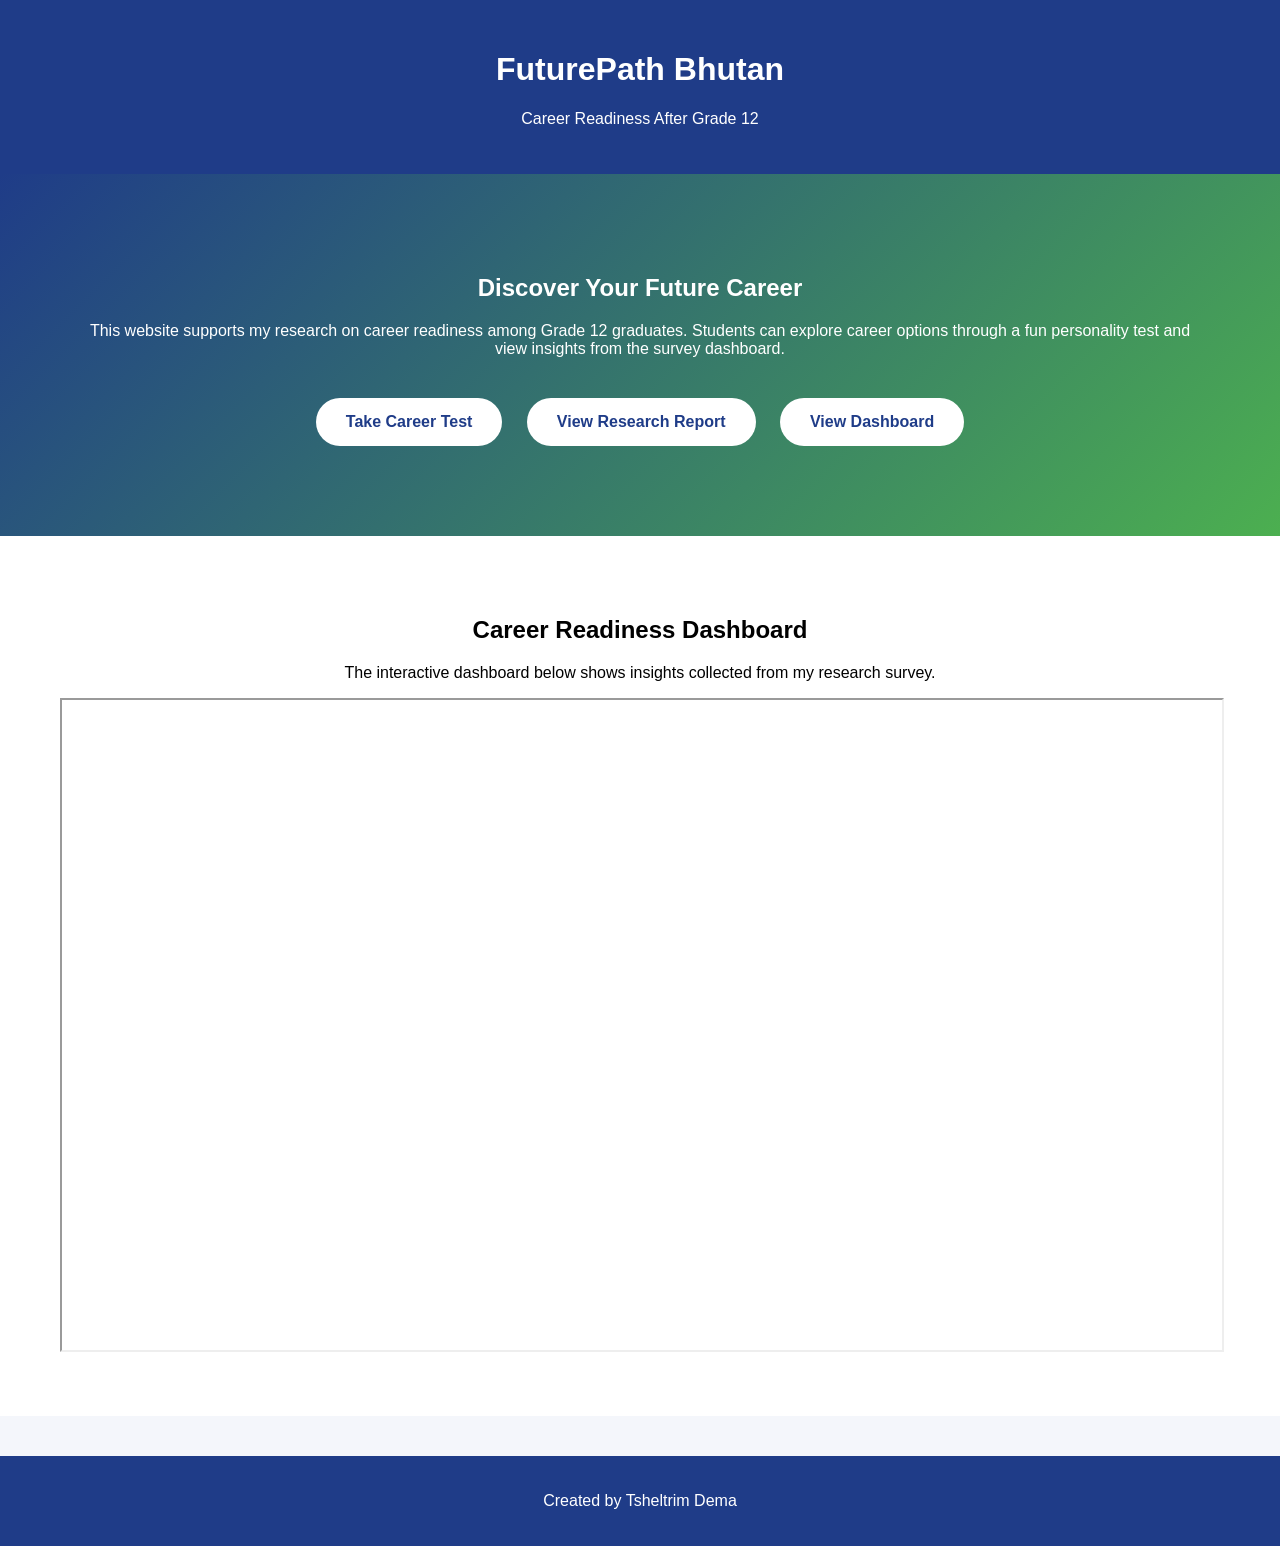
==== index.html @ 3bf5421d "Rename Index.html to index.html" ====
<!DOCTYPE html>
<html>

<head>
<title>FuturePath Bhutan</title>
<link rel="stylesheet" href="style.css">
</head>

<body>

<header>
<h1>FuturePath Bhutan</h1>
<p>Career Readiness After Grade 12</p>
</header>

<section class="hero">

<h2>Discover Your Future Career</h2>

<p>
This website supports my research on career readiness among Grade 12 graduates.
Students can explore career options through a fun personality test and view
insights from the survey dashboard.
</p>

<div class="buttons">

<a href="quiz.html" class="btn">Take Career Test</a>
<a href="report.html" class="btn">View Research Report</a>
<a href="#dashboard" class="btn">View Dashboard</a>

</div>

</section>

<section id="dashboard">

<h2>Career Readiness Dashboard</h2>

<p>
The interactive dashboard below shows insights collected from my research survey.
</p>

<iframe
src="https://public.tableau.com/views/SurvayStoryPoint/Story1?:showVizHome=no&:embed=true"
width="100%"
height="650">
</iframe>

</section>

<footer>
<p>Created by Tsheltrim Dema</p>
</footer>

</body>

</html>
---- style.css ----
body{
font-family:Arial;
margin:0;
text-align:center;
background:#f4f6fb;
}

header{
background:#1f3c88;
color:white;
padding:30px;
}

.hero{
padding:80px;
background:linear-gradient(135deg,#1f3c88,#4CAF50);
color:white;
}

.buttons{
margin-top:30px;
}

.btn{
display:inline-block;
padding:15px 30px;
margin:10px;
background:white;
color:#1f3c88;
border-radius:30px;
text-decoration:none;
font-weight:bold;
}

.btn:hover{
background:#ffd700;
}

button{
padding:12px 20px;
margin:10px;
font-size:16px;
border-radius:8px;
cursor:pointer;
}

#dashboard{
padding:60px;
background:white;
}

footer{
background:#1f3c88;
color:white;
padding:20px;
margin-top:40px;
}
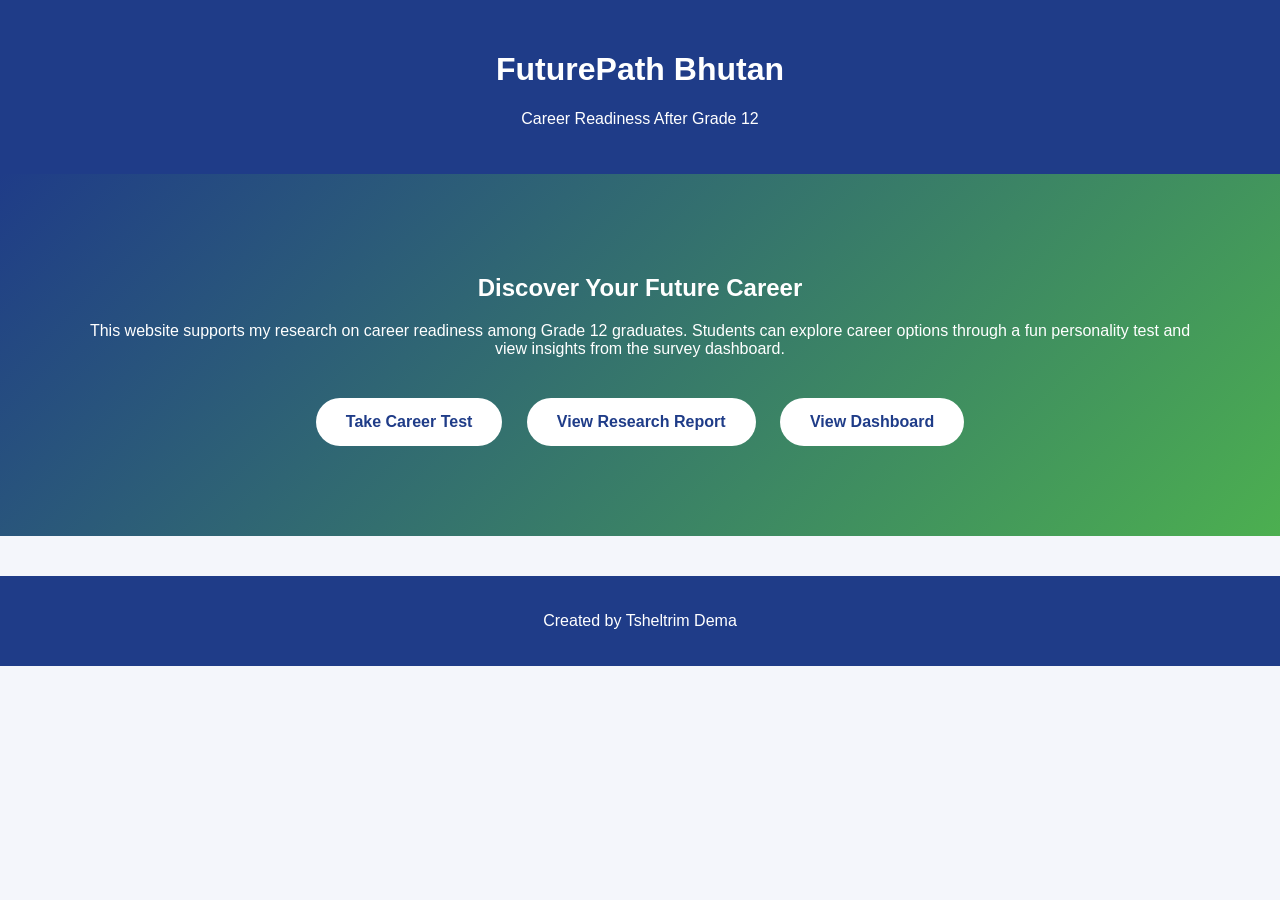
==== commit 13436907: "update" ====
--- a/index.html
+++ b/index.html
@@ -4,6 +4,7 @@
 <head>
 <title>FuturePath Bhutan</title>
 <link rel="stylesheet" href="style.css">
+<meta name="viewport" content="width=device-width, initial-scale=1.0">
 </head>
 
 <body>
@@ -27,13 +28,13 @@
 
 <a href="quiz.html" class="btn">Take Career Test</a>
 <a href="report.html" class="btn">View Research Report</a>
-<a href="#dashboard" class="btn">View Dashboard</a>
+<button onclick="toggleDashboard()" class="btn">View Dashboard</button>
 
 </div>
 
 </section>
 
-<section id="dashboard">
+<section id="dashboard" style="display:none;">
 
 <h2>Career Readiness Dashboard</h2>
 
@@ -41,11 +42,14 @@
 The interactive dashboard below shows insights collected from my research survey.
 </p>
 
+<div class="dashboard-container">
 <iframe
-src="https://public.tableau.com/views/SurvayStoryPoint/Story1?:showVizHome=no&:embed=true"
-width="100%"
-height="650">
+src="https://public.tableau.com/views/SurvayStoryPoint/Story1?:showVizHome=no&:embed=true">
 </iframe>
+</div>
+
+<br>
+<button onclick="toggleDashboard()">Close Dashboard</button>
 
 </section>
 
@@ -53,6 +57,18 @@
 <p>Created by Tsheltrim Dema</p>
 </footer>
 
+<script>
+function toggleDashboard(){
+let dash = document.getElementById("dashboard");
+
+if(dash.style.display === "none"){
+dash.style.display = "block";
+dash.scrollIntoView({behavior:"smooth"});
+}else{
+dash.style.display = "none";
+}
+}
+</script>
+
 </body>
-
-</html>
+</html>
--- a/style.css
+++ b/style.css
@@ -30,6 +30,8 @@
 border-radius:30px;
 text-decoration:none;
 font-weight:bold;
+border:none;
+cursor:pointer;
 }
 
 .btn:hover{
@@ -49,9 +51,32 @@
 background:white;
 }
 
+.dashboard-container{
+width:100%;
+max-width:1000px;
+margin:auto;
+}
+
+.dashboard-container iframe{
+width:100%;
+height:600px;
+border:none;
+}
+
 footer{
 background:#1f3c88;
 color:white;
 padding:20px;
 margin-top:40px;
+}
+
+/* MOBILE */
+@media (max-width:768px){
+.hero{
+padding:40px;
+}
+
+.dashboard-container iframe{
+height:400px;
+}
 }
